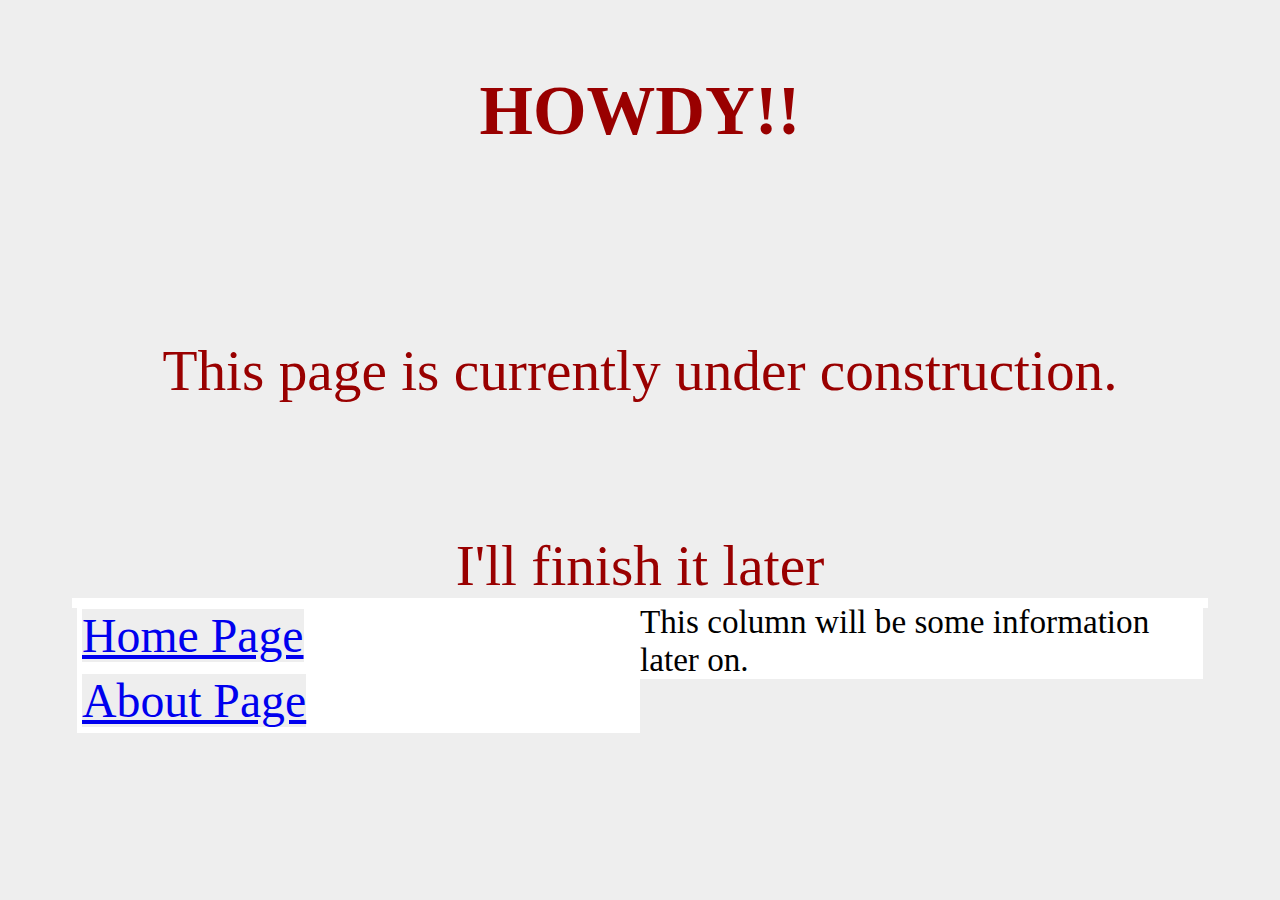
==== index.html @ 7cc7a651 "This will be my professional website, for displaying my portfolio" ====
<!DOCTYPE HTML PUBLIC "-//W3C//DTD HTML 4.01 Transitional//EN">
<html>
<head>
<title>TEST</title>
<meta http-equiv="Content-Type" content="text/html; charset=iso-8859-1">
<link rel="stylesheet" href="style1.css">
<link rel="import" href="about.html">
</head>

<body>
  
<table width="100%" border="0" cellspacing="0" cellpadding="0">
  <tr>
    <td align="center"><h3><font color="#990000">HOWDY!!</font></h3></td>
  </tr>
  <tr>
    <td align="center"><font color="#990000"><br><br>This page is currently under construction.</font></td>
  </tr>
  <tr>
    <td align="center"><font color="#990000"><br><br>I'll finish it later</font></td>
  </tr>
</table>
<div class="row">
  <div class="col">
    <div class="row"><a href="index.html">Home Page</a></div>
    <div class="row"><a href="about.html">About Page</a></div>
  </div>
  <div class="col">
    This column will be some information later on.
  </div>
</div>


</body>
</html>
---- style1.css ----
* {
    box-sizing:border-box;
    background-color: rgb(238, 238, 238);
    font-size:larger;
}
body {
    padding:5%;
    .col {
        background-color: white;
        float:left;
        width:50%;
    }
    .row {
        background-color: white;
        padding:5px;
    }
}
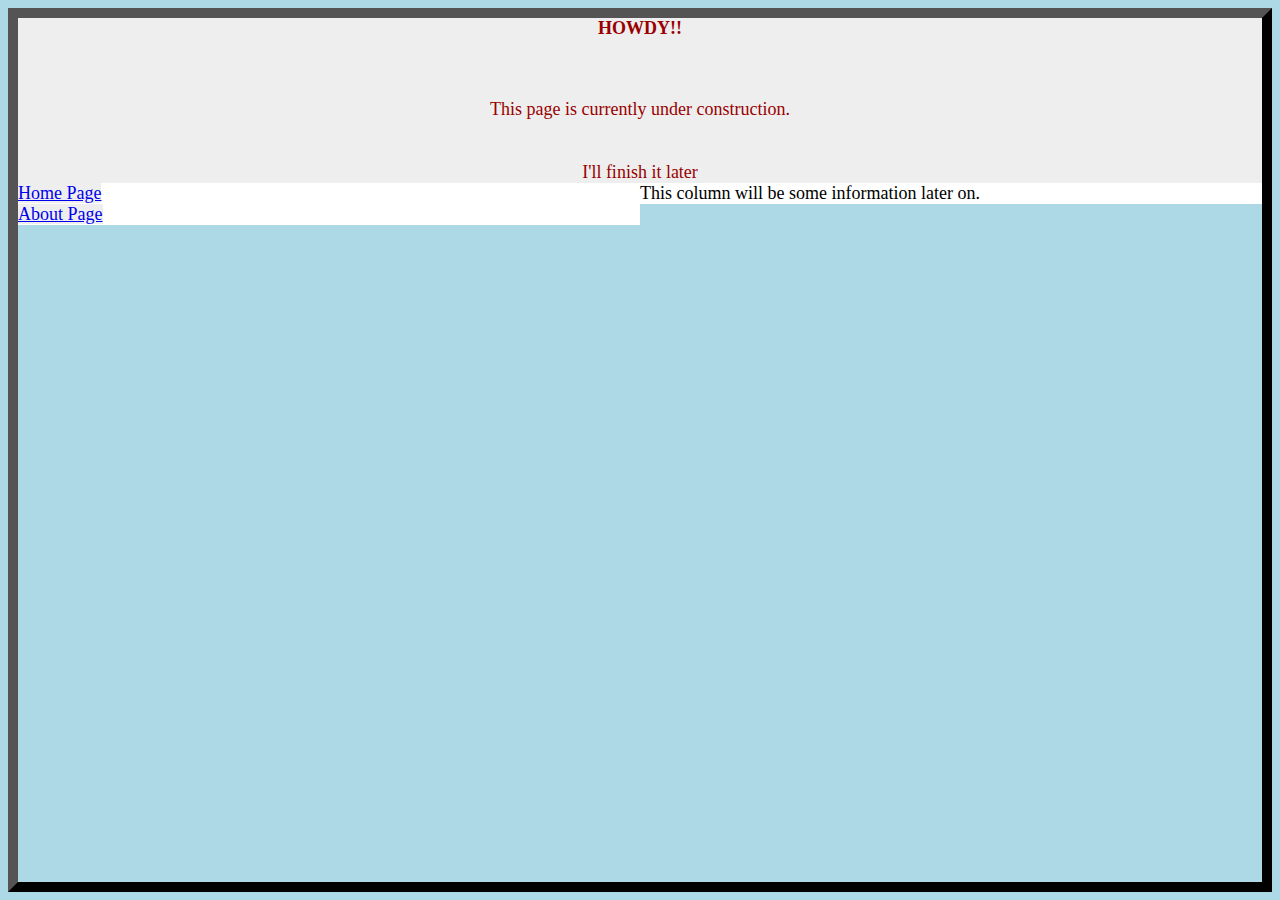
==== commit 29934617: "changed a few css styles" ====
--- a/index.html
+++ b/index.html
@@ -4,7 +4,6 @@
 <title>TEST</title>
 <meta http-equiv="Content-Type" content="text/html; charset=iso-8859-1">
 <link rel="stylesheet" href="style1.css">
-<link rel="import" href="about.html">
 </head>
 
 <body>
--- a/style1.css
+++ b/style1.css
@@ -1,10 +1,11 @@
-* {
-    box-sizing:border-box;
-    background-color: rgb(238, 238, 238);
-    font-size:larger;
-}
+
 body {
-    padding:5%;
+    background-color:lightblue;
+    * {
+        box-sizing:border-box;
+        background-color: rgb(238, 238, 238);
+        font-size:large;
+    }
     .col {
         background-color: white;
         float:left;
@@ -12,6 +13,9 @@
     }
     .row {
         background-color: white;
-        padding:5px;
     }
-}+    border-color:black;
+    border-width:10px;
+    border-style:outset;
+}
+
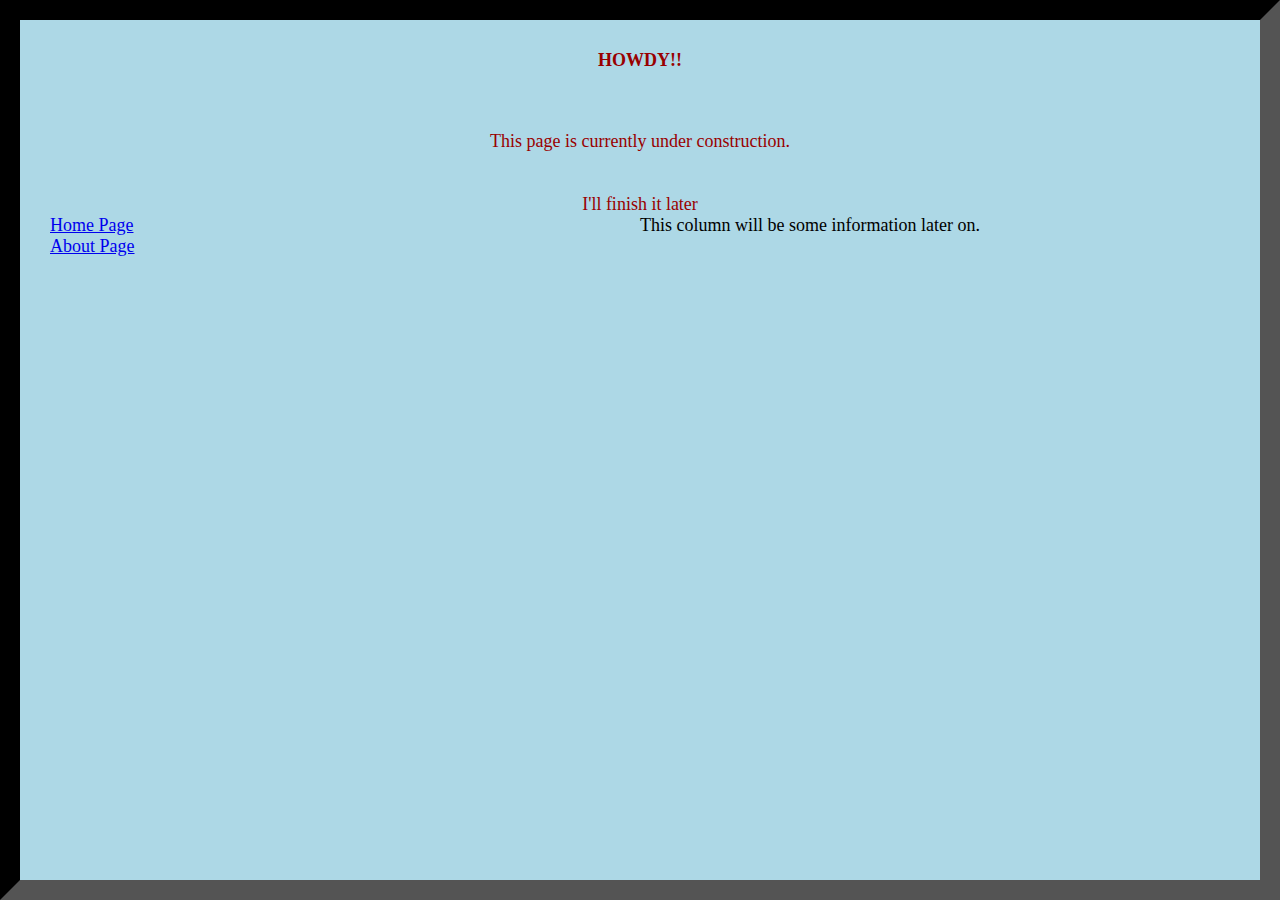
==== commit 4461fa71: "added a background image for use later." ====
--- a/index.html
+++ b/index.html
@@ -1,33 +1,33 @@
 <!DOCTYPE HTML PUBLIC "-//W3C//DTD HTML 4.01 Transitional//EN">
 <html>
 <head>
-<title>TEST</title>
+<title>Riley's Home page</title>
 <meta http-equiv="Content-Type" content="text/html; charset=iso-8859-1">
 <link rel="stylesheet" href="style1.css">
 </head>
 
 <body>
   
-<table width="100%" border="0" cellspacing="0" cellpadding="0">
-  <tr>
-    <td align="center"><h3><font color="#990000">HOWDY!!</font></h3></td>
-  </tr>
-  <tr>
-    <td align="center"><font color="#990000"><br><br>This page is currently under construction.</font></td>
-  </tr>
-  <tr>
-    <td align="center"><font color="#990000"><br><br>I'll finish it later</font></td>
-  </tr>
-</table>
-<div class="row">
-  <div class="col">
-    <div class="row"><a href="index.html">Home Page</a></div>
-    <div class="row"><a href="about.html">About Page</a></div>
+  <table width="100%" border="0" cellspacing="0" cellpadding="0">
+    <tr>
+      <td align="center"><h3><font color="#990000">HOWDY!!</font></h3></td>
+    </tr>
+    <tr>
+      <td align="center"><font color="#990000"><br><br>This page is currently under construction.</font></td>
+    </tr>
+    <tr>
+      <td align="center"><font color="#990000"><br><br>I'll finish it later</font></td>
+    </tr>
+  </table>
+  <div class="row">
+    <div class="col">
+      <div class="row"><a href="index.html">Home Page</a></div>
+      <div class="row"><a href="about.html">About Page</a></div>
+    </div>
+    <div class="col">
+      This column will be some information later on.
+    </div>
   </div>
-  <div class="col">
-    This column will be some information later on.
-  </div>
-</div>
 
 
 </body>
--- a/style1.css
+++ b/style1.css
@@ -1,21 +1,20 @@
 
 body {
     background-color:lightblue;
+    border-color:#000000;
+    margin:0;
+    padding:30px;
+    
+    border-width:20px;
+    border-style:inset;
     * {
         box-sizing:border-box;
-        background-color: rgb(238, 238, 238);
         font-size:large;
     }
     .col {
-        background-color: white;
         float:left;
         width:50%;
     }
-    .row {
-        background-color: white;
-    }
-    border-color:black;
-    border-width:10px;
-    border-style:outset;
+    
 }
 
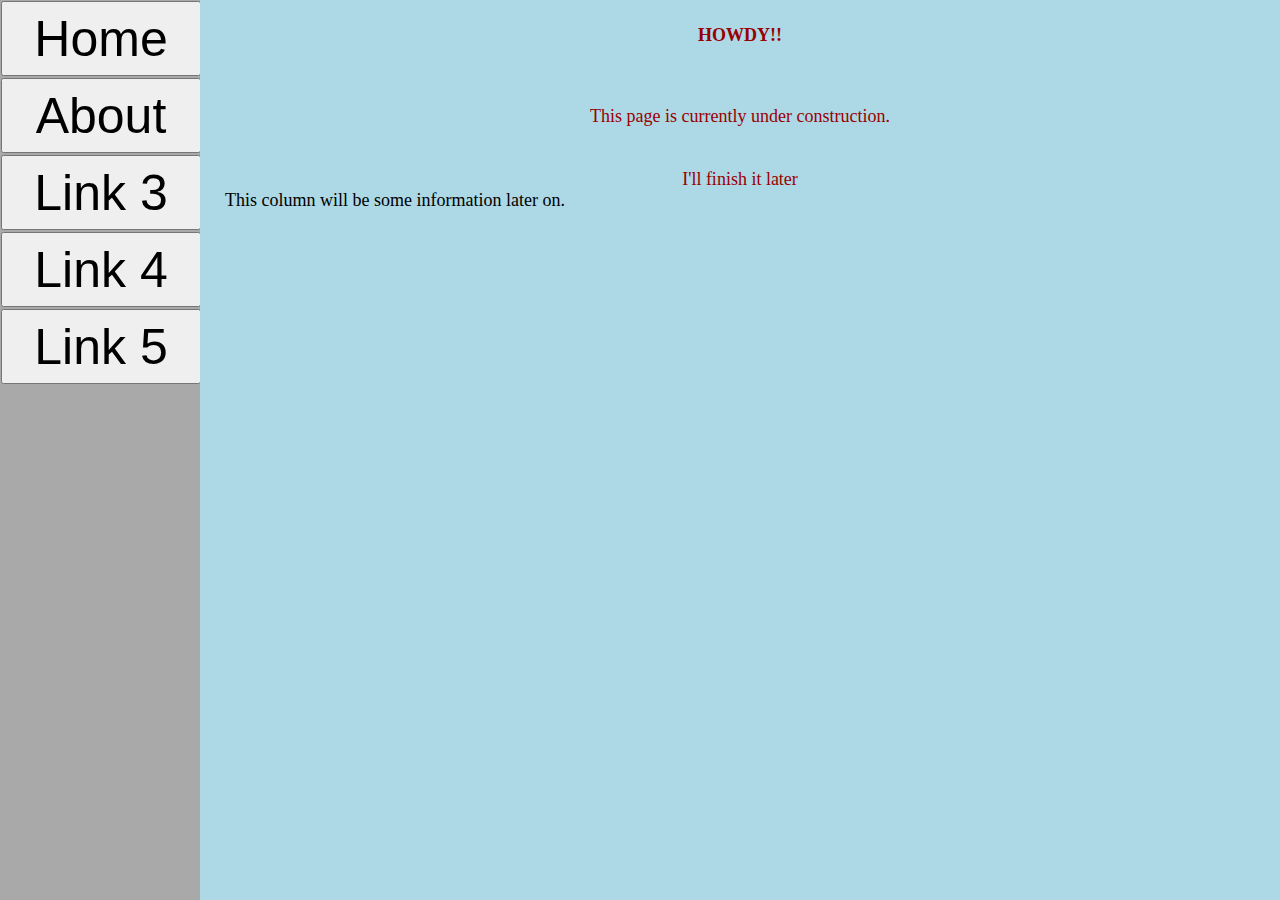
==== commit 157e27e4: "Added to the navbar" ====
--- a/index.html
+++ b/index.html
@@ -7,23 +7,40 @@
 </head>
 
 <body>
-  
-  <table width="100%" border="0" cellspacing="0" cellpadding="0">
-    <tr>
-      <td align="center"><h3><font color="#990000">HOWDY!!</font></h3></td>
-    </tr>
-    <tr>
-      <td align="center"><font color="#990000"><br><br>This page is currently under construction.</font></td>
-    </tr>
-    <tr>
-      <td align="center"><font color="#990000"><br><br>I'll finish it later</font></td>
-    </tr>
-  </table>
-  <div class="row">
-    <div class="col">
-      <div class="row"><a href="index.html">Home Page</a></div>
-      <div class="row"><a href="about.html">About Page</a></div>
-    </div>
+  <div class="navbar"> <!--This is the navbar! It SHOULD be able to change from being VERTICAL to HORIZONTAL and vice versa, make a button for this later!!!-->
+    <table class="navtable">
+      <tbody class="navtable_body">
+        <tr class="linkbox"><td align="center">
+          <a href="index.html"><button class="link">Home</button></a>
+        </td></tr>
+        <tr class="linkbox"><td align="center">
+          <a href="about.html"><button class="link">About</button></a>
+        </td></tr>
+        <tr class="linkbox"><td align="center">
+          <a><button class="link">Link 3</button></a>
+        </td></tr>
+        <tr class="linkbox"><td align="center">
+          <a><button class="link">Link 4</button></a>
+        </td></tr>
+        <tr class="linkbox"><td align="center">
+          <a><button class="link">Link 5</button></a>
+        </td></tr>
+      </tbody>
+    </table>
+  </div>
+
+  <div class="mainbody"> <!--This is everything that isn't the navbar.-->
+    <table width="100%" border="0" cellspacing="0" cellpadding="0">
+      <tr>
+        <td align="center"><h3><font color="#990000">HOWDY!!</font></h3></td>
+      </tr>
+      <tr>
+        <td align="center"><font color="#990000"><br><br>This page is currently under construction.</font></td>
+      </tr>
+      <tr>
+        <td align="center"><font color="#990000"><br><br>I'll finish it later</font></td>
+      </tr>
+    </table>
     <div class="col">
       This column will be some information later on.
     </div>
--- a/style1.css
+++ b/style1.css
@@ -1,20 +1,54 @@
+
+* {
+    box-sizing:border-box;
+    font-size:large;
+}
 
 body {
+    margin:0;
     background-color:lightblue;
-    border-color:#000000;
-    margin:0;
-    padding:30px;
-    
-    border-width:20px;
-    border-style:inset;
-    * {
-        box-sizing:border-box;
-        font-size:large;
-    }
-    .col {
-        float:left;
-        width:50%;
-    }
+}
+
+.mainbody {
+    margin-left: 200px;
+    padding: 25px;
     
 }
 
+.navbar {
+    overflow:hidden;
+    position:fixed;
+    left:0;
+    height:100%;
+    width: 200px;
+    background-color:darkgray;
+    border-width:0px;
+    border-spacing:0px;
+}
+
+.link {
+    font-size:50px;
+}
+
+button {
+    width:200px;
+    height:75px;
+}
+
+.linkbox {
+    height:75px;
+}
+
+.navtable {
+    width:200px;
+    padding:0px;
+    border-width:0px;
+    border-spacing:0px;
+}
+.navtable_body {
+    width:200px;
+    padding:0px;
+    border-width:0px;
+    border-spacing:0px;
+}
+
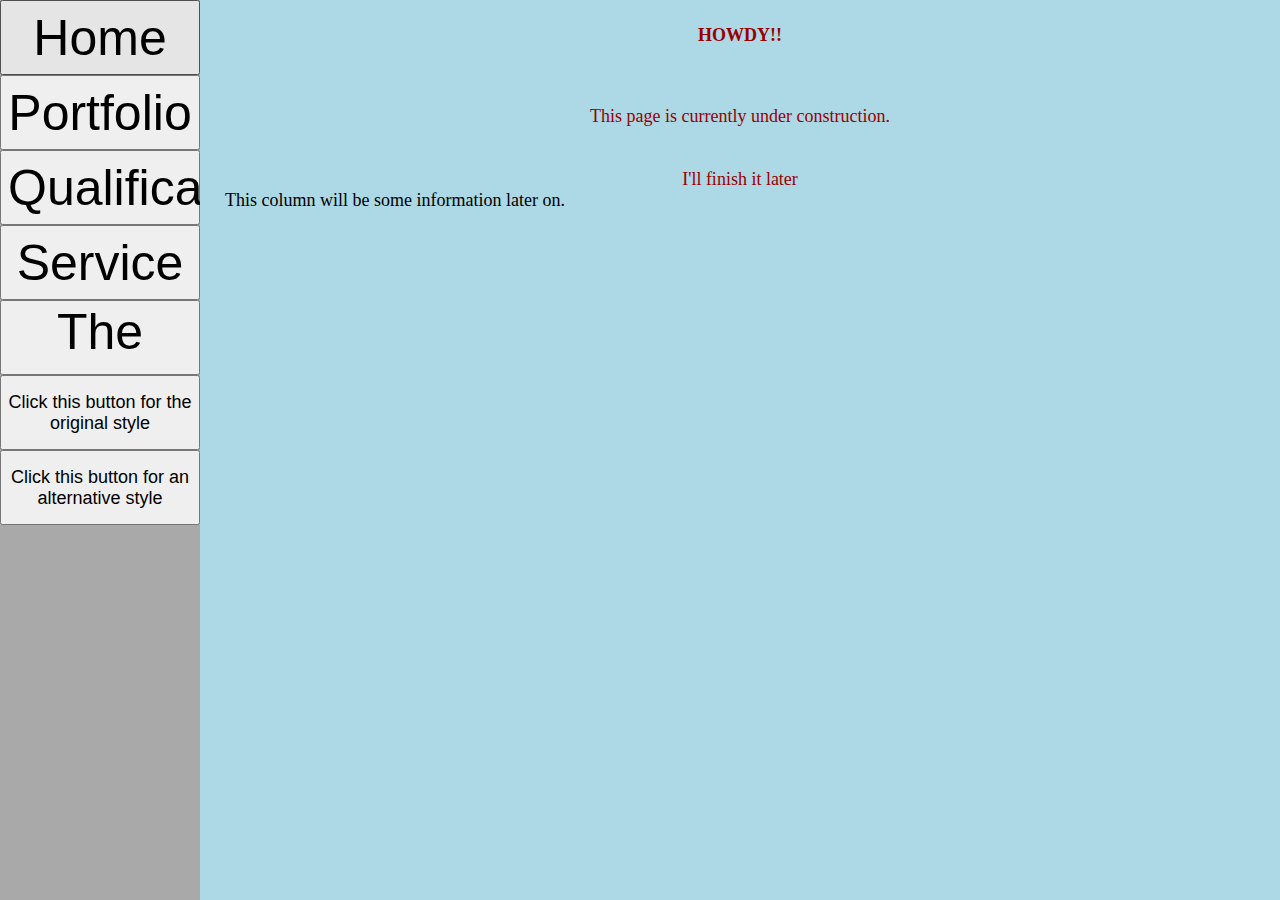
==== commit 0557420b: "Made a basic prototype for changing styles on the fly" ====
--- a/index.html
+++ b/index.html
@@ -3,30 +3,22 @@
 <head>
 <title>Riley's Home page</title>
 <meta http-equiv="Content-Type" content="text/html; charset=iso-8859-1">
-<link rel="stylesheet" href="style1.css">
+<link rel="stylesheet" href="style1.css" id="stylesheet">
 </head>
 
-<body>
+<script src="pageManager.js" type="text/javascript"></script>
+
+<body id="body">
   <div class="navbar"> <!--This is the navbar! It SHOULD be able to change from being VERTICAL to HORIZONTAL and vice versa, make a button for this later!!!-->
-    <table class="navtable">
-      <tbody class="navtable_body">
-        <tr class="linkbox"><td align="center">
-          <a href="index.html"><button class="link">Home</button></a>
-        </td></tr>
-        <tr class="linkbox"><td align="center">
-          <a href="about.html"><button class="link">About</button></a>
-        </td></tr>
-        <tr class="linkbox"><td align="center">
-          <a><button class="link">Link 3</button></a>
-        </td></tr>
-        <tr class="linkbox"><td align="center">
-          <a><button class="link">Link 4</button></a>
-        </td></tr>
-        <tr class="linkbox"><td align="center">
-          <a><button class="link">Link 5</button></a>
-        </td></tr>
-      </tbody>
-    </table>
+    <a href="index.html"><button class="link">Home</button></a>
+    <a href="about.html"><button class="link">Portfolio</button></a>
+    <a href="qualifications.html"><button class="link">Qualifications</button></a>
+    <a href="service.html"><button class="link">Service</button></a>
+    <a href="AI.html"><button class="link">The power of AI</button></a>
+    <a class="link">
+      <button id="style1_button" class="style_button" height="80px" onclick="style1()">Click this button for the original style</button>
+      <button id="style2_button" class="style_button" height="80px" onclick="style2()">Click this button for an alternative style</button>
+    </a>
   </div>
 
   <div class="mainbody"> <!--This is everything that isn't the navbar.-->
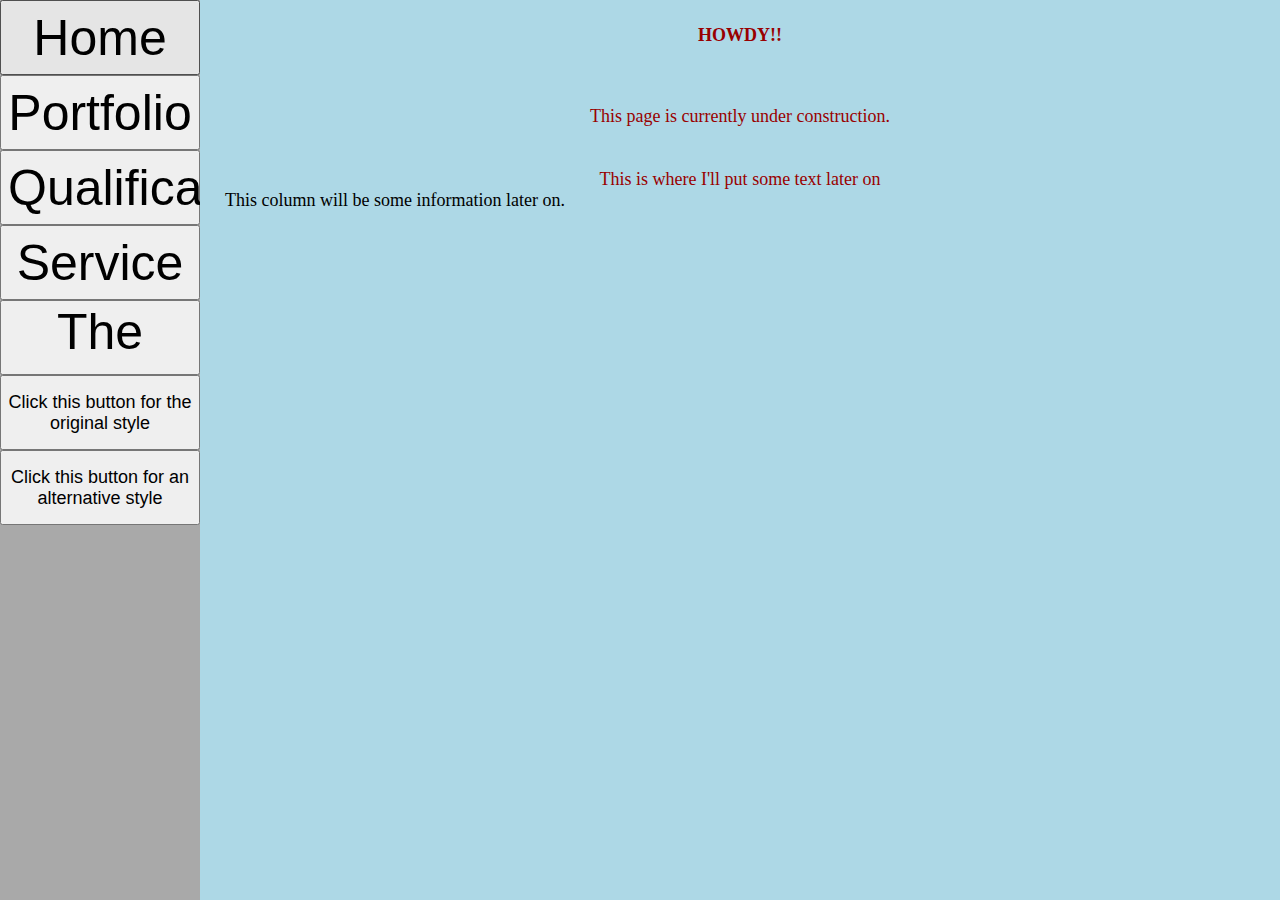
==== commit 24e800e6: "Update index.html" ====
--- a/index.html
+++ b/index.html
@@ -30,7 +30,7 @@
         <td align="center"><font color="#990000"><br><br>This page is currently under construction.</font></td>
       </tr>
       <tr>
-        <td align="center"><font color="#990000"><br><br>I'll finish it later</font></td>
+        <td align="center"><font color="#990000"><br><br>This is where I'll put some text later on</font></td>
       </tr>
     </table>
     <div class="col">
